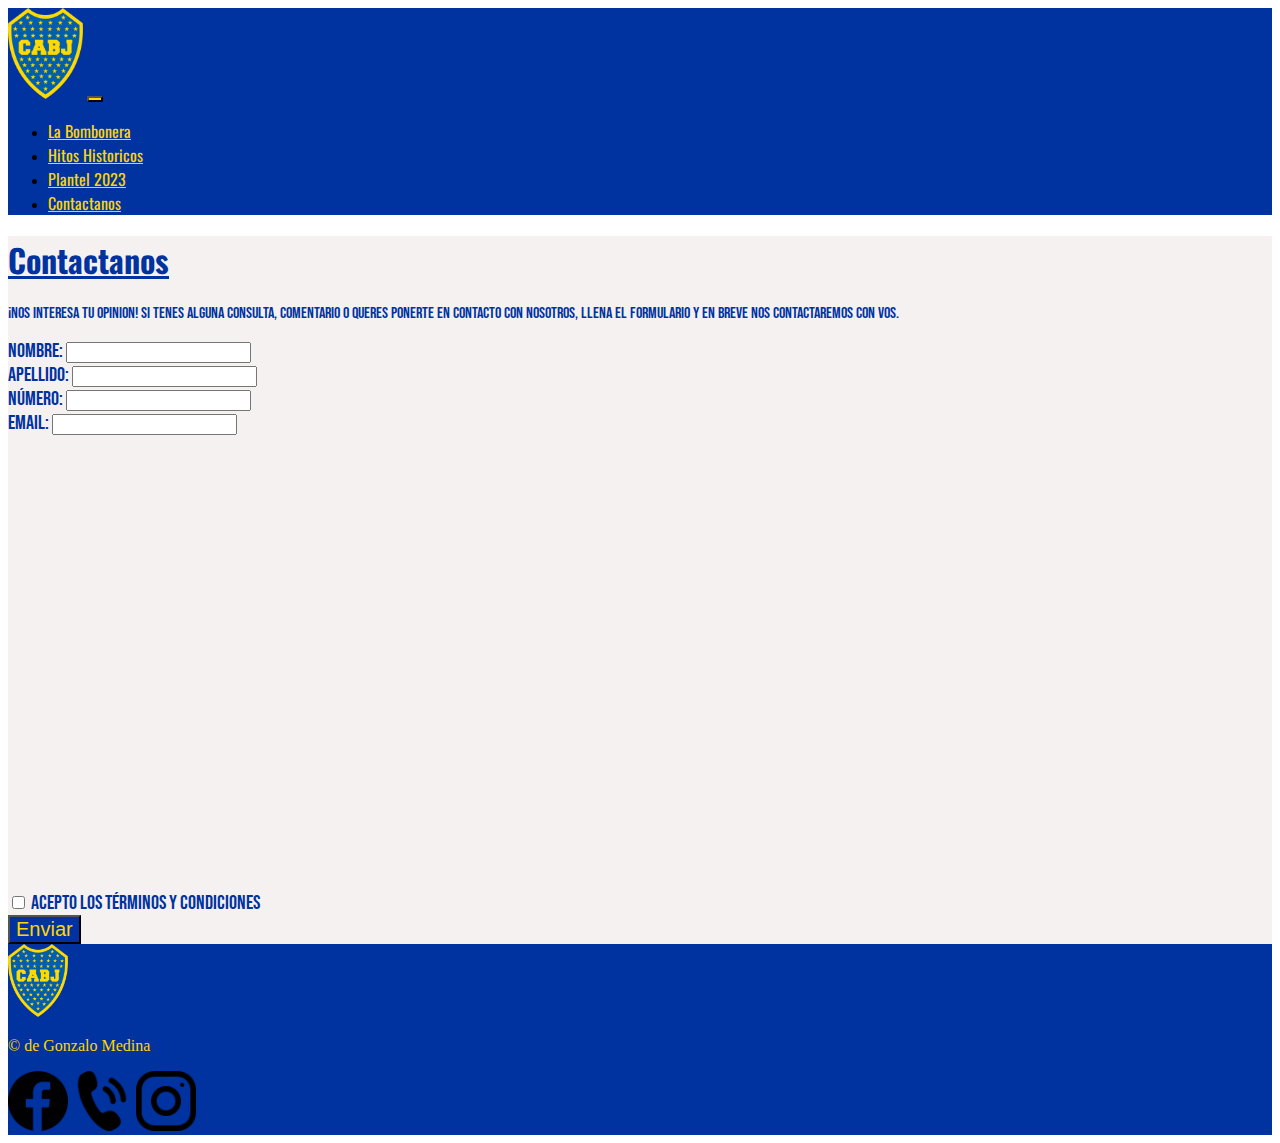
==== paginas/contactanos.html @ 856dbfd5 "inicie git" ====
<!DOCTYPE html>
<html lang="en">
<head>
    <meta charset="UTF-8">
    <meta name="viewport" content="width=device-width, initial-scale=1.0">
    <title>Club Atletico Boca Juniors</title>
    <!-- Bs -->
    <link href="https://cdn.jsdelivr.net/npm/bootstrap@5.3.0/dist/css/bootstrap.min.css" rel="stylesheet" integrity="sha384-9ndCyUaIbzAi2FUVXJi0CjmCapSmO7SnpJef0486qhLnuZ2cdeRhO02iuK6FUUVM" crossorigin="anonymous">
    <!-- Font -->
    <link rel="preconnect" href="https://fonts.googleapis.com">
    <link rel="preconnect" href="https://fonts.gstatic.com" crossorigin>
    <link href="https://fonts.googleapis.com/css2?family=Oswald:wght@600&display=swap" rel="stylesheet">
    <link rel="preconnect" href="https://fonts.googleapis.com">
    <link rel="preconnect" href="https://fonts.gstatic.com" crossorigin>
    <link href="https://fonts.googleapis.com/css2?family=Bebas+Neue&display=swap" rel="stylesheet">
        
    <!-- css -->
    <link rel="stylesheet" href="../estilos/style.css">


</head>
<body>
    <header>
        <!-- menu -->
        <nav class="navbar navbar-expand-lg fondo fs-5">
            <div class="container-fluid">
                <a class="navbar-brand" href="../index.html"><img src="../medios/logo.png" alt="escudoDeBoca"></a>
           
                <button class="navbar-toggler" type="button" data-bs-toggle="collapse" data-bs-target="#menu" aria-controls="navbarSupportedContent" aria-expanded="false" aria-label="Toggle navigation">
                    <span class="navbar-toggler-icon"></span>
                </button>
    
                <div class="collapse navbar-collapse" id="menu">
                    <ul class="navbar-nav ms-auto">
                        <li class="nav-item"><a class="nav-link" href="../paginas/labombonera.html"> La Bombonera</a></li>
                        <li class="nav-item"><a class="nav-link" href="../paginas/hitoshistoricos.html"> Hitos Historicos</a></li>
                        <li class="nav-item"><a class="nav-link" href="../paginas/plantel2023.html"> Plantel 2023</a></li>
                        <li class="nav-item"><a class="nav-link" href="../paginas/contactanos.html"> Contactanos</a></li>
                    </ul>
                </div>
            </div>
        </nav>
    
       </header>
   </header>
   <main>
    <section class="contactanos">
        <div class="container-fluid">
            <div class="row">
                <div class="col-lg-6 mt-2">
                    <h1>Contactanos</h1>
                    <p class="fs-4">¡Nos interesa tu opinion! Si tenes alguna consulta, comentario o queres ponerte en contacto con nosotros, llena el formulario y en breve nos contactaremos con vos.</p>
                </div>
                <div class=" formulario col-lg-6 mt-2">
                    <div>
                      <label for="nombre">Nombre:</label>
                      <input type="text" class="form-control" id="nombre">
                    </div>
                    <div>
                      <label for="apellido">Apellido:</label>
                      <input type="text" class="form-control" id="apellido">
                    </div>
                    <div>
                      <label for="numero">Número:</label>
                      <input type="text" class="form-control" id="numero">
                    </div>
                    <div>
                      <label for="email">Email:</label>
                      <input type="email" class="form-control" id="email">
                    </div>
                    <div>
                        <iframe src="https://www.google.com/maps/embed?pb=!1m18!1m12!1m3!1d105126.04360688145!2d-58.546521091733005!3d-34.574087460361504!2m3!1f0!2f0!3f0!3m2!1i1024!2i768!4f13.1!3m3!1m2!1s0x95a334b6925e5473%3A0x1ca5b2748858b40d!2sEstadio%20Alberto%20J.%20Armando-%20La%20Bombonera!5e0!3m2!1ses-419!2sar!4v1686967067077!5m2!1ses-419!2sar" width="600" height="450" style="border:0;" allowfullscreen="" loading="lazy" referrerpolicy="no-referrer-when-downgrade"></iframe>
                    </div>
                    <div>
                      <input type="checkbox" class="form-check-input" id="checkbox">
                      <label class="form-check-label" for="checkbox">Acepto los términos y condiciones</label>
                    </div>
                    <button type="button" class="btn mb-3 mt-2">Enviar</button>
                  </div>
            </div>
        </div>
    </section>
   
   </main>
    <!-- footer -->
    <footer>
        <div class="container-fluid">
            <div class="row align-items-center">
                <div class="col-lg-6 col-6 mt-2">
                    <img src="../medios/logo.png" alt="escudoDeBoca">
                    <p>© de Gonzalo Medina</p>
                </div>
                <div class="iconos col-lg-6 col-6 d-flex justify-content-end">
                    <img src="../medios/facebook-circular-logo.png" alt="facebook">
                    <img src="../medios/phone.png" alt="telefono">
                    <img src="../medios/instagram.png" alt="instagram">
                </div>
            </div>
        </div>
    </footer>    
    <script src="https://cdn.jsdelivr.net/npm/bootstrap@5.3.0/dist/js/bootstrap.bundle.min.js" integrity="sha384-geWF76RCwLtnZ8qwWowPQNguL3RmwHVBC9FhGdlKrxdiJJigb/j/68SIy3Te4Bkz" crossorigin="anonymous"></script>

</body>
</html>
---- estilos/style.css ----
/* #0033A0
  #F6F1F1
   #FFFFF
   #ffd600
   */



/* HEADRER */
header{
    position: sticky;
    top: 0px;
    z-index: 1000;
}
header img{
    max-width: 75px;
    height: auto;
}
/* Nav bar */  
  .main{
    padding-top: 70px; /* Ajusta el margen superior según el tamaño del nav bar */
    margin-top: 0;
  }
  
.nav-link{
    font-family: 'Oswald', sans-serif;
    color: #ffd600;   

}
.nav-link:hover{
    color: #ffd600;
    text-decoration: underline;
}

.fondo{
    background-color: #0033a0;
}
.navbar-toggler{
   color: #F6F1F1;
   background-color: #ffd600;
}


/* HEADER */
/* FOOTER */
footer img{
    max-width: 60px;
    height: auto;
}
footer{
    background-color: #0033a0;
    color: #ffd600;
}

/* ------------------------------------------------------------------------------------------------------------ */
/* INDEX */
main{
    background-color: #F6F1F1;
}
/* titulo y banner */
.titulo{
    background-image: url(../medios/fondo2.jpg);
    height: 200px;
    background-size: cover;
}
.titulo h1{
    text-align: center;
    font-family: 'Oswald', sans-serif;
    color:#ffd600;
    text-shadow: 0px 0px 7px rgba(0,0,0,0.57);
    text-decoration: underline;
}
/* presentacion */
.presentacion{
    font-family: 'Bebas Neue', sans-serif;
    color: black;
}

.presentacion p{
    text-align: justify;
    text-shadow: 0px 0px 7px rgba(0,0,0,0.57);
}
.presentacion iframe{
    box-shadow: 0px 0px 10px 1px rgba(0,0,0,0.74);
    border-radius: 12px 12px 12px 12px;
    width: 600px;
}

/* boca hoy */
.noticias{
    font-family: 'Bebas Neue', sans-serif;
    color: #0033a0;
    background-color: #ffd600;
}

.noticias h2{
    font-family: 'Oswald', sans-serif;
    text-decoration: underline;
    text-align: center;
    
}
.noticias h3{
    font-family: 'Bebas Neue', sans-serif;
    text-decoration: underline;
}
.not1{
   display: flex;
   flex-direction: column;

  
}
.not1 img{
    box-shadow: 0px 0px 10px 1px rgba(0,0,0,0.74);
    width: 65%;
}
/* cards */
.bvp{
   width: 300px;
}
.rojo{
   width: 300px;
}
.medina{
   width: 300px;
}
.card{
    box-shadow: 0px 0px 10px 1px rgba(0,0,0,0.74);
    font-size: 120%;
    background-color: #0033a0;

}
.card a{
    color: #ffd600;
}
/* ------------------------------------------------------------------------------------------------------------------ */

  /* Plantel 2023 */
  main{
    background-color: #F6F1F1;
  }
  /* banner */
  .banner h1{
    text-align: center;
    font-family: 'Oswald', sans-serif;
    color:#ffd600;
    text-shadow: 0px 0px 7px rgba(0,0,0,0.57);
    text-decoration: underline;
  }
  .banner{
    background-image: url(../medios/bannerplantel2023.jpg);
    height: 200px;
    background-size: cover;

  }
  /* jugadores */
  
  .jugadores h2{
    text-align: center;
    font-family: 'Oswald', sans-serif;
    color:#0033a0;
   text-decoration: underline;
  
    
  }

  /* cards */
    
  .card{
    font-family: 'Bebas Neue', sans-serif;
    color:#ffd600;
    background-color: #0033a0;
    font-size: 150%;
    text-shadow: none;
    text-decoration: none;
  }
  .card ul{
    list-style-type: none;
  }

  /* cuerpo tecnico */
 .card2{
    height: 190px;
 }
 .card3{
    height: 190px;
 } 
  
 .cuerpo-tecnico{
        text-align: center;
        font-family: 'Oswald', sans-serif;
        color:#0033a0;
       text-decoration: underline;
 }
 /* ---------------------------------------------------------------------------------------------------------------- */
 /* HITOS HISTORICOS */
 .hitos{
    background-image: url(../medios/bannerhh2.jpg);
    height: 200px;
    background-size: cover;
 }
 
 .hitos h1{
    font-family: 'Oswald', sans-serif;
    color:#ffd600;
    text-shadow: 0px 0px 7px rgba(0,0,0,0.57);
    text-decoration: underline;
 }
 /* La sexta */
 .la-sexta{
    background-color: #F6F1F1;
 }
.la-sexta h2{
    font-family: 'Oswald', sans-serif;
    color:#0033a0;
    text-decoration: underline;
}
.la-sexta p{
    font-family: 'Bebas Neue', sans-serif;
    color: #0033a0;
    text-align: justify;

}
 .carousel-inner{
    width: 600px;
 }
 /* intercontinental 2003 */
 .intercontinental{
    background-color: #ffd600;
 }
 .intercontinental h2{
    font-family: 'Oswald', sans-serif;
    color:#0033a0;
    text-decoration: underline;
 }
 .intercontinental p{
    font-family: 'Bebas Neue', sans-serif;
    color: #0033a0;
    text-align: justify;

 }
 /* ------------------------------------------------------------------------------------------------------------- */
 /* Contactanos */
 .contactanos h1{
    font-family: 'Oswald', sans-serif;
    color:#0033a0;
    text-decoration: underline;
 }
 .contactanos{
    background-color: #F6F1F1;
    color: #0033a0;
    font-family: 'Bebas Neue', sans-serif;

 }
 .formulario{
    font-size: 20px;
 }
 .btn{
    color: #ffd600;
    font-size: 20px;
    background-color: #0033a0;
 }
 .btn:hover{
    color: #ffd600;
    background-color: #0033a0;
    text-decoration: underline;
 }
 /* ------------------------------------------------------------------------------------------------------------------------------------------------ */
 /* La Bombonera */
 .laBombonera{
    background-color: #F6F1F1;
 }
 .bombonera{
    background-image: url(../medios/bombonerabanner.jpg);
    height: 200px;
    background-size: cover;
  

 }
 .bombonera h1{
    font-family: 'Oswald', sans-serif;
    color:#ffd600;
    text-shadow: 0px 0px 7px rgba(0,0,0,0.57);
    text-decoration: underline;
 }
 .historia{
    font-family: 'Bebas Neue', sans-serif;
    color: #0033a0;
    text-align: justify;

 }
 .historia iframe{
   width: 600px;
   box-shadow: 0px 0px 10px 1px rgba(0,0,0,0.74);
   border-radius: 12px 12px 12px 12px;
 }
 .historia h2{
    font-family: 'Oswald', sans-serif;
    color: #0033a0;
    text-decoration: underline;
 }
 /* galeria */
 .galeria{
    background-color: #ffd600;
 }
 .galeria h2{
    font-family: 'Oswald', sans-serif;
    color: #0033a0;
    text-decoration: underline;
 }
 .grid-container {
    display: grid;
    grid-template-columns: repeat(2, 1fr);
    grid-template-rows: repeat(3, 1fr);
    grid-gap: 5px;
    border: 5px solid transparent;
    box-sizing: border-box; 
  }

  .img1{
    grid-column: 1;
    grid-row: 1;
    border-radius: 10px 10px 10px 10px;
    box-shadow: 0px 0px 23px 0px rgba(0,0,0,0.75);
  }

  .img2{
    grid-column: 2;
    grid-row: 1;
    border-radius: 10px 10px 10px 10px;
    box-shadow: 0px 0px 23px 0px rgba(0,0,0,0.75);
  }

  .img3{
    grid-column: 1;
    grid-row: 2/3;
    border-radius: 10px 10px 10px 10px;
    box-shadow: 0px 0px 23px 0px rgba(0,0,0,0.75);
  }
  .img4{
    grid-column: 2;
    grid-row: 2;
    border-radius: 10px 10px 10px 10px;
    box-shadow: 0px 0px 23px 0px rgba(0,0,0,0.75);
  }
  .img5{
    grid-column: 2;
    grid-row: 3;
    border-radius: 10px 10px 10px 10px;
    box-shadow: 0px 0px 23px 0px rgba(0,0,0,0.75);
  }

  .grid-container img {
    width: 100%;
    height: 100%;
    object-fit: contain;
  
  }
  /* -------------------------------------------------------------------------------------------------------------------------- */
  /* responsive */
  @media screen and (max-width: 650px) {

 
  /*Index*/
  /* noticia1 */
  .not1{
   display: flex;
   flex-direction: column;
   justify-content: center;
   align-items: center;
  }
  .not1 h3{
   text-align: center;
  }
  .not1 p{
   text-align: center;
   text-align: justify;
  }
  .not1 img{
   width: 80%;
  }
  /* iframe */
 .presentacion iframe{
   width: 500px;
 }
 /* cards */
 .medina{
   display: none;
 }

 /* La bombonera */
.historia iframe{
   width: 500px;
   margin-bottom: 10px;
}
.historia h2{
   text-align: center;
}
.img5{
   display: none;
}
.grid-container{
   display: grid;
   grid-template-columns: repeat(2, 1fr);
   grid-template-rows: repeat(2, 1fr);
   grid-gap: 5px;
}
 
  }
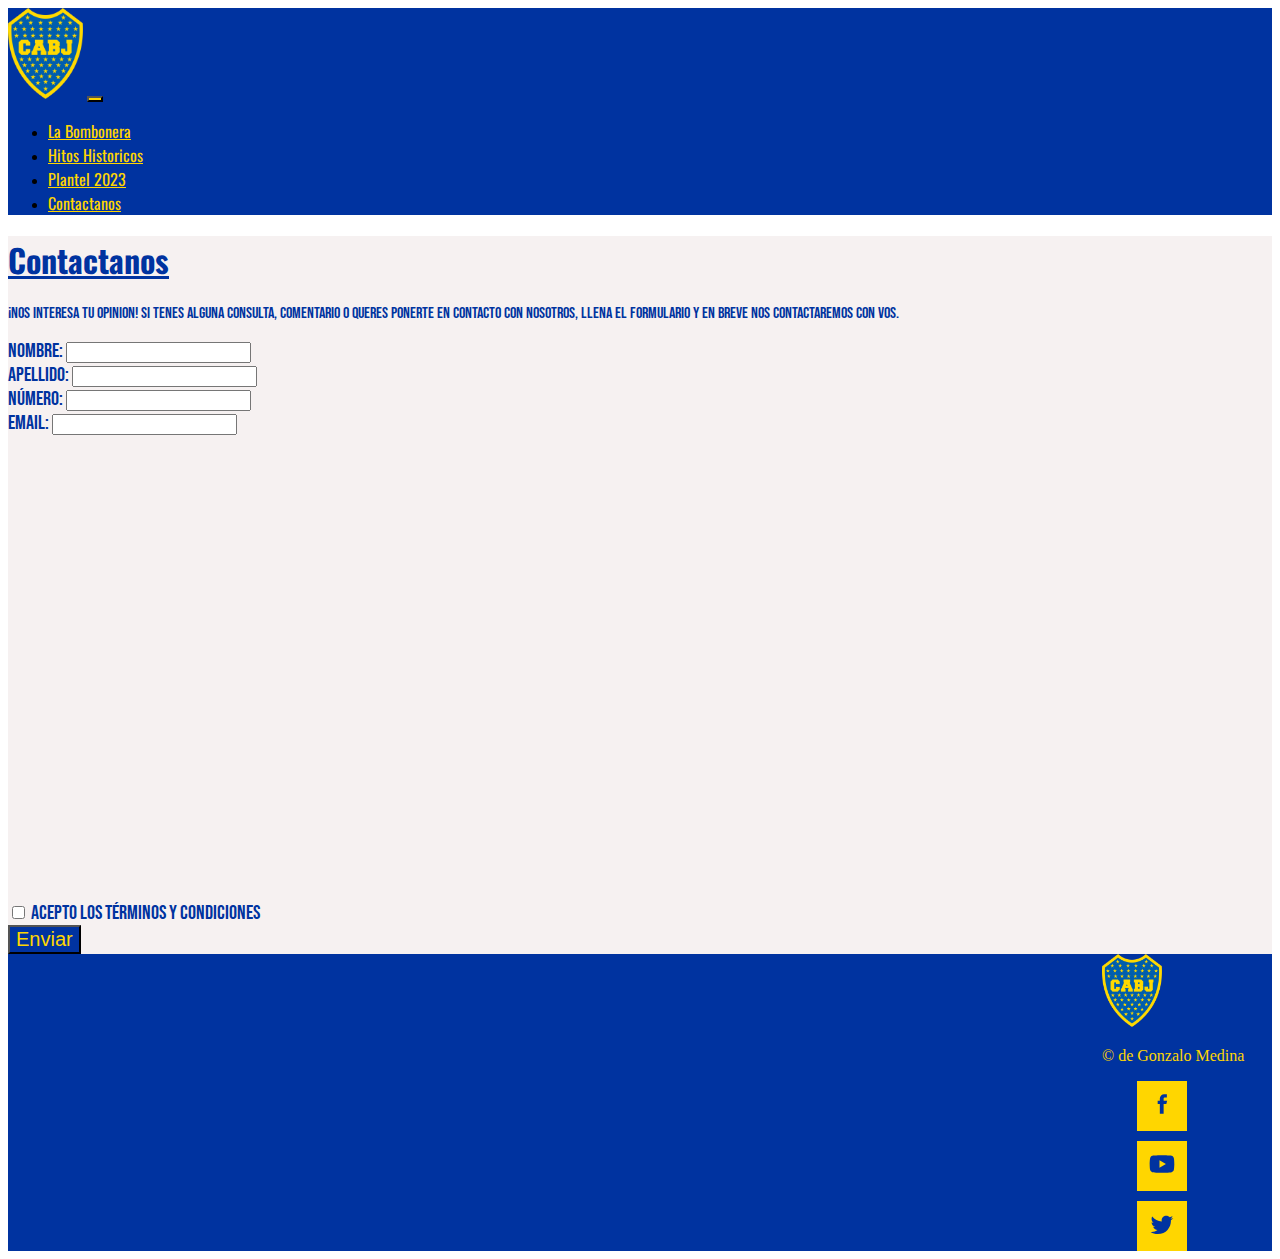
==== commit daab6c76: "agregue iconos de redes en el footer" ====
--- a/paginas/contactanos.html
+++ b/paginas/contactanos.html
@@ -13,9 +13,15 @@
     <link rel="preconnect" href="https://fonts.googleapis.com">
     <link rel="preconnect" href="https://fonts.gstatic.com" crossorigin>
     <link href="https://fonts.googleapis.com/css2?family=Bebas+Neue&display=swap" rel="stylesheet">
+    <!-- AOS -->
+    <script src="https://unpkg.com/aos@2.3.1/dist/aos.js"></script>
+    <link href="https://unpkg.com/aos@2.3.1/dist/aos.css" rel="stylesheet">
+    <!-- animate.css -->
+    <link
+    rel="stylesheet" href="https://cdnjs.cloudflare.com/ajax/libs/animate.css/4.1.1/animate.min.css"/>
         
     <!-- css -->
-    <link rel="stylesheet" href="../estilos/style.css">
+    <link rel="stylesheet" href="../css/estilos2.css">
 
 
 </head>
@@ -24,7 +30,7 @@
         <!-- menu -->
         <nav class="navbar navbar-expand-lg fondo fs-5">
             <div class="container-fluid">
-                <a class="navbar-brand" href="../index.html"><img src="../medios/logo.png" alt="escudoDeBoca"></a>
+                <a class="navbar-brand" href="../index.html"><img src="../medios/logo.png" class="logo" alt="escudoDeBoca"></a>
            
                 <button class="navbar-toggler" type="button" data-bs-toggle="collapse" data-bs-target="#menu" aria-controls="navbarSupportedContent" aria-expanded="false" aria-label="Toggle navigation">
                     <span class="navbar-toggler-icon"></span>
@@ -40,18 +46,17 @@
                 </div>
             </div>
         </nav>
-    
-       </header>
    </header>
+
    <main>
     <section class="contactanos">
-        <div class="container-fluid">
+        <div class="container-fluid animate__animated animate__slideInLeft">
             <div class="row">
-                <div class="col-lg-6 mt-2">
+                <div class=" col-12 col-lg-6 mt-2">
                     <h1>Contactanos</h1>
                     <p class="fs-4">¡Nos interesa tu opinion! Si tenes alguna consulta, comentario o queres ponerte en contacto con nosotros, llena el formulario y en breve nos contactaremos con vos.</p>
                 </div>
-                <div class=" formulario col-lg-6 mt-2">
+                <form class=" formulario col-12 col-lg-6 mt-2">
                     <div>
                       <label for="nombre">Nombre:</label>
                       <input type="text" class="form-control" id="nombre">
@@ -76,7 +81,7 @@
                       <label class="form-check-label" for="checkbox">Acepto los términos y condiciones</label>
                     </div>
                     <button type="button" class="btn mb-3 mt-2">Enviar</button>
-                  </div>
+                </form>
             </div>
         </div>
     </section>
@@ -90,15 +95,17 @@
                     <img src="../medios/logo.png" alt="escudoDeBoca">
                     <p>© de Gonzalo Medina</p>
                 </div>
-                <div class="iconos col-lg-6 col-6 d-flex justify-content-end">
-                    <img src="../medios/facebook-circular-logo.png" alt="facebook">
-                    <img src="../medios/phone.png" alt="telefono">
-                    <img src="../medios/instagram.png" alt="instagram">
+                <div class="container">
+                    <button><svg class="icon" xmlns="http://www.w3.org/2000/svg" width="24" viewBox="0 0 24 24" id="Layer_21" height="24" data-name="Layer 21"><title></title><path d="M16.75,9H13.5V7a1,1,0,0,1,1-1h2V3H14a4,4,0,0,0-4,4V9H8v3h2v9h3.5V12H16Z"></path></svg></button>
+                    <button><svg class="icon" xmlns="http://www.w3.org/2000/svg" viewBox="0 0 576 512"><path d="M549.655 124.083c-6.281-23.65-24.787-42.276-48.284-48.597C458.781 64 288 64 288 64S117.22 64 74.629 75.486c-23.497 6.322-42.003 24.947-48.284 48.597-11.412 42.867-11.412 132.305-11.412 132.305s0 89.438 11.412 132.305c6.281 23.65 24.787 41.5 48.284 47.821C117.22 448 288 448 288 448s170.78 0 213.371-11.486c23.497-6.321 42.003-24.171 48.284-47.821 11.412-42.867 11.412-132.305 11.412-132.305s0-89.438-11.412-132.305zm-317.51 213.508V175.185l142.739 81.205-142.739 81.201z"></path></svg></button>
+                    <button><svg class="icon" xmlns:xlink="http://www.w3.org/1999/xlink" xmlns="http://www.w3.org/2000/svg" xml:space="preserve" width="56.693px" viewBox="0 0 56.693 56.693" version="1.1" id="Layer_1" height="56.693px"><path d="M52.837,15.065c-1.811,0.805-3.76,1.348-5.805,1.591c2.088-1.25,3.689-3.23,4.444-5.592c-1.953,1.159-4.115,2-6.418,2.454  c-1.843-1.964-4.47-3.192-7.377-3.192c-5.581,0-10.106,4.525-10.106,10.107c0,0.791,0.089,1.562,0.262,2.303  c-8.4-0.422-15.848-4.445-20.833-10.56c-0.87,1.492-1.368,3.228-1.368,5.082c0,3.506,1.784,6.6,4.496,8.412  c-1.656-0.053-3.215-0.508-4.578-1.265c-0.001,0.042-0.001,0.085-0.001,0.128c0,4.896,3.484,8.98,8.108,9.91  c-0.848,0.23-1.741,0.354-2.663,0.354c-0.652,0-1.285-0.063-1.902-0.182c1.287,4.015,5.019,6.938,9.441,7.019  c-3.459,2.711-7.816,4.327-12.552,4.327c-0.815,0-1.62-0.048-2.411-0.142c4.474,2.869,9.786,4.541,15.493,4.541  c18.591,0,28.756-15.4,28.756-28.756c0-0.438-0.009-0.875-0.028-1.309C49.769,18.873,51.483,17.092,52.837,15.065z"></path></svg></button>
                 </div>
             </div>
         </div>
     </footer>    
     <script src="https://cdn.jsdelivr.net/npm/bootstrap@5.3.0/dist/js/bootstrap.bundle.min.js" integrity="sha384-geWF76RCwLtnZ8qwWowPQNguL3RmwHVBC9FhGdlKrxdiJJigb/j/68SIy3Te4Bkz" crossorigin="anonymous"></script>
-
+    <script>
+        AOS.init();
+      </script>
 </body>
 </html>--- a/css/estilos2.css
+++ b/css/estilos2.css
@@ -0,0 +1,518 @@
+/*HEADER*/
+header {
+  position: sticky;
+  top: 0px;
+  z-index: 1000;
+  /*nav bar*/
+}
+header img {
+  max-width: 75px;
+  height: auto;
+}
+header nav .nav-link {
+  font-family: "Oswald", sans-serif;
+  color: #ffd600;
+}
+header nav .nav-link:hover {
+  color: #ffd600;
+  text-decoration: underline;
+}
+header nav .nav-link:focus {
+  color: #f6f1f1;
+}
+header nav .logo {
+  transition: 0.3s;
+}
+header nav .logo:hover {
+  transform: scale(0.8);
+}
+header nav .navbar-toggler {
+  color: #F6F1F1;
+  background-color: #ffd600;
+}
+
+.main {
+  padding-top: 70px;
+  margin-top: 0;
+}
+
+.fondo {
+  background-color: #0033a0;
+}
+
+/*FOOTER*/
+footer {
+  background-color: #0033a0;
+  color: #ffd600;
+  display: flex;
+  justify-content: end;
+}
+footer img {
+  max-width: 60px;
+  height: auto;
+}
+footer .container {
+  position: relative;
+  width: 50%;
+  /*  choose your size */
+  display: -webkit-box;
+  display: -ms-flexbox;
+  display: flex;
+  -ms-flex-wrap: wrap;
+  flex-wrap: wrap;
+  gap: 10px;
+  justify-content: end;
+}
+footer .container button {
+  width: 50px;
+  height: 50px;
+  border: none;
+  background-color: #ffd600;
+  -webkit-transition: 0.3s;
+  transition: 0.3s;
+  cursor: pointer;
+}
+footer .container button:hover {
+  background-color: #f6f1f1;
+}
+footer .icon {
+  width: 26px;
+  height: 26px;
+  fill: #0033a0;
+}
+
+/*---------------------------------------------------------------------*/
+/*INDEX*/
+/*titulo y banner*/
+.titulo {
+  background-image: url(../medios/bannerindex2.jpg);
+  height: 200px;
+  background-size: cover;
+}
+.titulo h1 {
+  text-align: center;
+  color: #ffd600;
+  text-shadow: 0px 0px 7px rgba(0, 0, 0, 0.57);
+  text-decoration: underline;
+  font-family: "Oswald", sans-serif;
+}
+
+/*presentacion*/
+.presentacion {
+  background-color: #f6f1f1;
+  font-family: "Bebas Neue", sans-serif;
+  color: #0033a0;
+}
+.presentacion p {
+  text-align: justify;
+}
+.presentacion iframe {
+  box-shadow: 0px 0px 10px 1px rgba(0, 0, 0, 0.74);
+  border-radius: 12px 12px 12px 12px;
+  width: 600px;
+}
+
+/*boca hoy*/
+.noticias {
+  font-family: "Bebas Neue", sans-serif;
+  color: #0033a0;
+  background-color: #ffd600;
+  /*cards*/
+}
+.noticias .not1 {
+  display: flex;
+  flex-direction: column;
+}
+.noticias .not1 img {
+  box-shadow: 0px 0px 10px 1px rgba(0, 0, 0, 0.74);
+  width: 80%;
+}
+.noticias .not1 h2 {
+  font-family: "Oswald", sans-serif;
+  text-decoration: underline;
+  text-align: center;
+}
+.noticias .not1 h3 {
+  font-family: "Bebas Neue", sans-serif;
+  text-decoration: underline;
+}
+.noticias .card {
+  font-family: "Bebas Neue", sans-serif;
+  color: #ffd600;
+  background-color: #0033a0;
+  font-size: 150%;
+  text-shadow: none;
+  text-decoration: none;
+  margin-bottom: 10px;
+  box-shadow: 0px 0px 10px 1px rgba(0, 0, 0, 0.74);
+  transition: 0.3s;
+  margin-bottom: 10px;
+}
+.noticias .card:hover {
+  transform: scale(0.8);
+}
+.noticias .card p {
+  color: #ffd600;
+}
+.noticias .card a {
+  color: #ffd600;
+}
+
+/*--------------------------------------------------------------------------*/
+/* Plantel 2023 */
+/*banner*/
+.banner {
+  background-image: url(../medios/bannerplantel2023.jpg);
+  height: 200px;
+  background-size: cover;
+  background-color: #f6f1f1;
+}
+.banner h1 {
+  text-align: center;
+  color: #ffd600;
+  text-shadow: 0px 0px 7px rgba(0, 0, 0, 0.57);
+  text-decoration: underline;
+  font-family: "Oswald", sans-serif;
+}
+
+/*jugadores*/
+.jugadores {
+  /* cards */
+}
+.jugadores h2 {
+  text-align: center;
+  font-family: "Oswald", sans-serif;
+  color: #0033a0;
+  text-decoration: underline;
+}
+.jugadores .card {
+  font-family: "Bebas Neue", sans-serif;
+  color: #ffd600;
+  background-color: #0033a0;
+  font-size: 150%;
+  text-shadow: none;
+  text-decoration: none;
+  margin-bottom: 10px;
+  box-shadow: 0px 0px 10px 1px rgba(0, 0, 0, 0.74);
+  transition: 0.3s;
+}
+.jugadores .card:hover {
+  transform: scale(0.8);
+}
+
+/*Cuerpo tecnico*/
+.cuerpo-tecnico {
+  text-align: center;
+  font-family: "Oswald", sans-serif;
+  color: #0033a0;
+  text-decoration: underline;
+  background-color: #ffd600;
+  border: 5px solid transparent;
+  box-sizing: border-box;
+}
+
+.espacios {
+  max-width: 100%;
+}
+
+/* HITOS HISTORICOS */
+.hitos {
+  background-image: url(../medios/bannerhh2.jpg);
+  height: 200px;
+  background-size: cover;
+}
+.hitos h1 {
+  text-align: center;
+  color: #ffd600;
+  text-shadow: 0px 0px 7px rgba(0, 0, 0, 0.57);
+  text-decoration: underline;
+  font-family: "Oswald", sans-serif;
+}
+
+/* La sexta */
+.la-sexta, .intercontinental {
+  background-color: #f6f1f1;
+}
+.la-sexta h2, .intercontinental h2 {
+  font-family: "Oswald", sans-serif;
+  color: #0033a0;
+  text-decoration: underline;
+}
+.la-sexta p, .intercontinental p {
+  font-family: "Bebas Neue", sans-serif;
+  color: #0033a0;
+  text-align: justify;
+}
+
+/* intercontinental 2003 */
+.intercontinental {
+  background-color: #ffd600;
+}
+
+/* ------------------------------------------------------------------*/
+/* La Bombonera */
+.bombonera {
+  background-image: url(../medios/bombonerabanner.jpg);
+  height: 200px;
+  background-size: cover;
+  background-color: #f6f1f1;
+}
+.bombonera h1 {
+  text-align: center;
+  color: #ffd600;
+  text-shadow: 0px 0px 7px rgba(0, 0, 0, 0.57);
+  text-decoration: underline;
+  font-family: "Oswald", sans-serif;
+}
+
+.historia {
+  font-family: "Bebas Neue", sans-serif;
+  color: #0033a0;
+  text-align: justify;
+}
+.historia iframe {
+  width: 600px;
+  box-shadow: 0px 0px 10px 1px rgba(0, 0, 0, 0.74);
+  border-radius: 12px 12px 12px 12px;
+}
+.historia h2 {
+  font-family: "Oswald", sans-serif;
+  color: #0033a0;
+  text-decoration: underline;
+}
+
+/* galeria */
+.galeria {
+  background-color: #ffd600;
+}
+.galeria h2 {
+  font-family: "Oswald", sans-serif;
+  color: #0033a0;
+  text-decoration: underline;
+}
+
+.grid-container {
+  display: grid;
+  grid-template-columns: repeat(2, 1fr);
+  grid-template-rows: repeat(3, 1fr);
+  grid-gap: 5px;
+  border: 5px solid transparent;
+  box-sizing: border-box;
+}
+.grid-container img {
+  width: 100%;
+  height: 100%;
+  object-fit: contain;
+  transition: 1s;
+}
+.grid-container img:hover {
+  transform: scale(0.8);
+}
+.grid-container .img1 {
+  grid-column: 1;
+  grid-row: 1;
+  box-shadow: 0px 0px 23px 0px rgba(0, 0, 0, 0.75);
+  border-radius: 10px 10px 10px 10px;
+}
+.grid-container .img2 {
+  grid-column: 2;
+  grid-row: 1;
+  box-shadow: 0px 0px 23px 0px rgba(0, 0, 0, 0.75);
+  border-radius: 10px 10px 10px 10px;
+}
+.grid-container .img3 {
+  grid-column: 1;
+  grid-row: 2/3;
+  box-shadow: 0px 0px 23px 0px rgba(0, 0, 0, 0.75);
+  border-radius: 10px 10px 10px 10px;
+}
+.grid-container .img4 {
+  grid-column: 2;
+  grid-row: 2;
+  box-shadow: 0px 0px 23px 0px rgba(0, 0, 0, 0.75);
+  border-radius: 10px 10px 10px 10px;
+}
+.grid-container .img5 {
+  grid-column: 2;
+  grid-row: 3;
+  box-shadow: 0px 0px 23px 0px rgba(0, 0, 0, 0.75);
+  border-radius: 10px 10px 10px 10px;
+}
+
+/*-------------------------------------------------------------*/
+/*Contactanos*/
+.contactanos {
+  background-color: #f6f1f1;
+  color: #0033a0;
+  font-family: "Bebas Neue", sans-serif;
+}
+.contactanos h1 {
+  text-align: center;
+  color: #ffd600;
+  text-shadow: 0px 0px 7px rgba(0, 0, 0, 0.57);
+  text-decoration: underline;
+  font-family: "Oswald", sans-serif;
+  color: #0033a0;
+  text-align: start;
+  text-shadow: none;
+}
+.contactanos .formulario {
+  font-size: 20px;
+}
+.contactanos .formulario iframe {
+  width: 100%;
+  margin-top: 10px;
+}
+.contactanos .formulario .btn {
+  color: #ffd600;
+  font-size: 20px;
+  background-color: #0033a0;
+}
+.contactanos .formulario .btn:hover {
+  color: #ffd600;
+  background-color: #0033a0;
+  text-decoration: underline;
+}
+.contactanos .formulario .btn:focus {
+  color: #0033a0;
+  background-color: #ffd600;
+  text-decoration: underline;
+}
+
+/*-------------------------------------------------------------------------*/
+/* responsive */
+/*tablet*/
+@media screen and (max-width: 1024px) {
+  /*Index*/
+  /* noticia1 */
+  .not1 {
+    display: flex;
+    flex-direction: column;
+    justify-content: center;
+    align-items: center;
+  }
+  .not1 h3 {
+    text-align: center;
+  }
+  .not1 p {
+    text-align: center;
+    text-align: justify;
+  }
+  .not1 img {
+    width: 80%;
+  }
+  /* iframe */
+  .presentacion iframe {
+    width: 100%;
+  }
+  /* La bombonera */
+  .historia iframe {
+    width: 100%;
+    margin-bottom: 10px;
+  }
+  .historia h2 {
+    text-align: center;
+  }
+  /*hitos historicos*/
+  .la-sexta h2, .intercontinental h2 {
+    text-align: center;
+  }
+  .carousel {
+    margin-bottom: 20px;
+  }
+  /*contactanos*/
+  .contactanos h1 {
+    text-align: center;
+  }
+  .contactanos p {
+    text-align: center;
+  }
+  .contactanos .formulario iframe {
+    margin-top: 5px;
+    width: 100%;
+  }
+}
+/*mobile*/
+@media screen and (max-width: 576px) {
+  /*Index*/
+  /* noticia1 */
+  .not1 {
+    display: flex;
+    flex-direction: column;
+    justify-content: center;
+    align-items: center;
+  }
+  .not1 h3 {
+    text-align: center;
+  }
+  .not1 p {
+    text-align: center;
+    text-align: justify;
+  }
+  .not1 img {
+    width: 80%;
+  }
+  /* iframe */
+  .presentacion iframe {
+    width: 100%;
+  }
+  /* cards */
+  .medina {
+    display: none;
+  }
+  /* La bombonera */
+  .historia iframe {
+    width: 500px;
+    margin-bottom: 10px;
+  }
+  .historia h2 {
+    text-align: center;
+  }
+  .img5 {
+    display: none;
+  }
+  .grid-container {
+    display: grid;
+    grid-template-columns: repeat(2, 1fr);
+    grid-template-rows: repeat(2, 1fr);
+    grid-gap: 5px;
+  }
+  /*hitos historicos*/
+  .la-sexta h2, .intercontinental h2 {
+    text-align: center;
+  }
+  .carousel {
+    margin-bottom: 20px;
+  }
+  /*plantel 2023*/
+  .card {
+    transition: none;
+  }
+  .card img {
+    width: 100%;
+  }
+  .card .card-body {
+    padding: 0;
+  }
+  .card .card-body p {
+    font-size: 80%;
+    padding: 5px;
+    margin: 0;
+  }
+  .card .card-body:hover {
+    transform: none;
+  }
+  /*contactanos*/
+  .contactanos h1 {
+    text-align: center;
+  }
+  .contactanos p {
+    text-align: center;
+  }
+  .contactanos .formulario iframe {
+    margin-top: 5px;
+    width: 100%;
+  }
+}
+
+/*# sourceMappingURL=estilos2.css.map */
